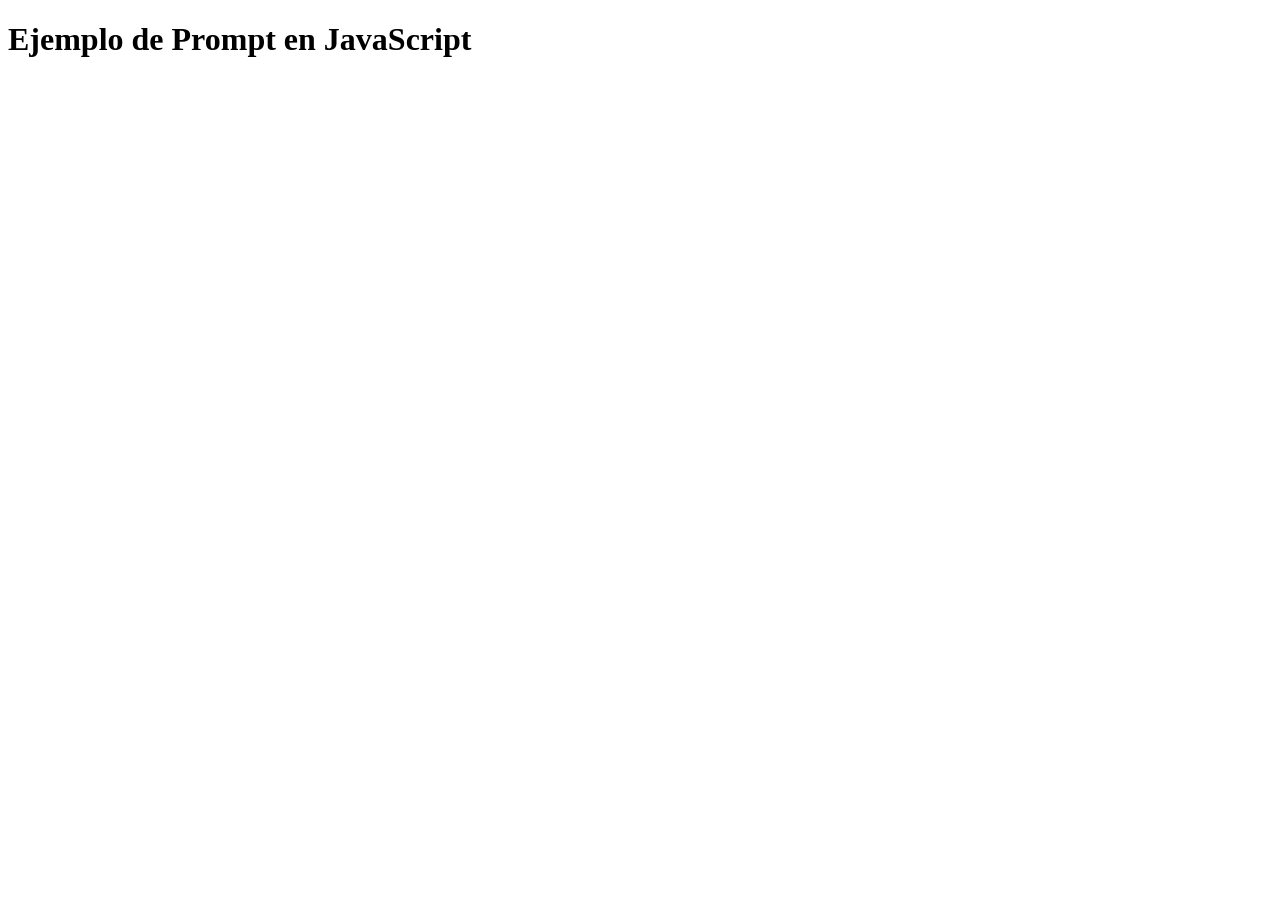
==== index.html @ 55fa6adb "Eliminar submodulo no deseado" ====
<!DOCTYPE html>
<html lang="es">
<head>
    <meta charset="UTF-8">
    <meta name="viewport" content="width=device-width, initial-scale=1.0">
    <title>Ejemplo de Prompt</title>
</head>
<body>
    <h1>Ejemplo de Prompt en JavaScript</h1>
    <script src="script.js"></script>
</body>
</html>
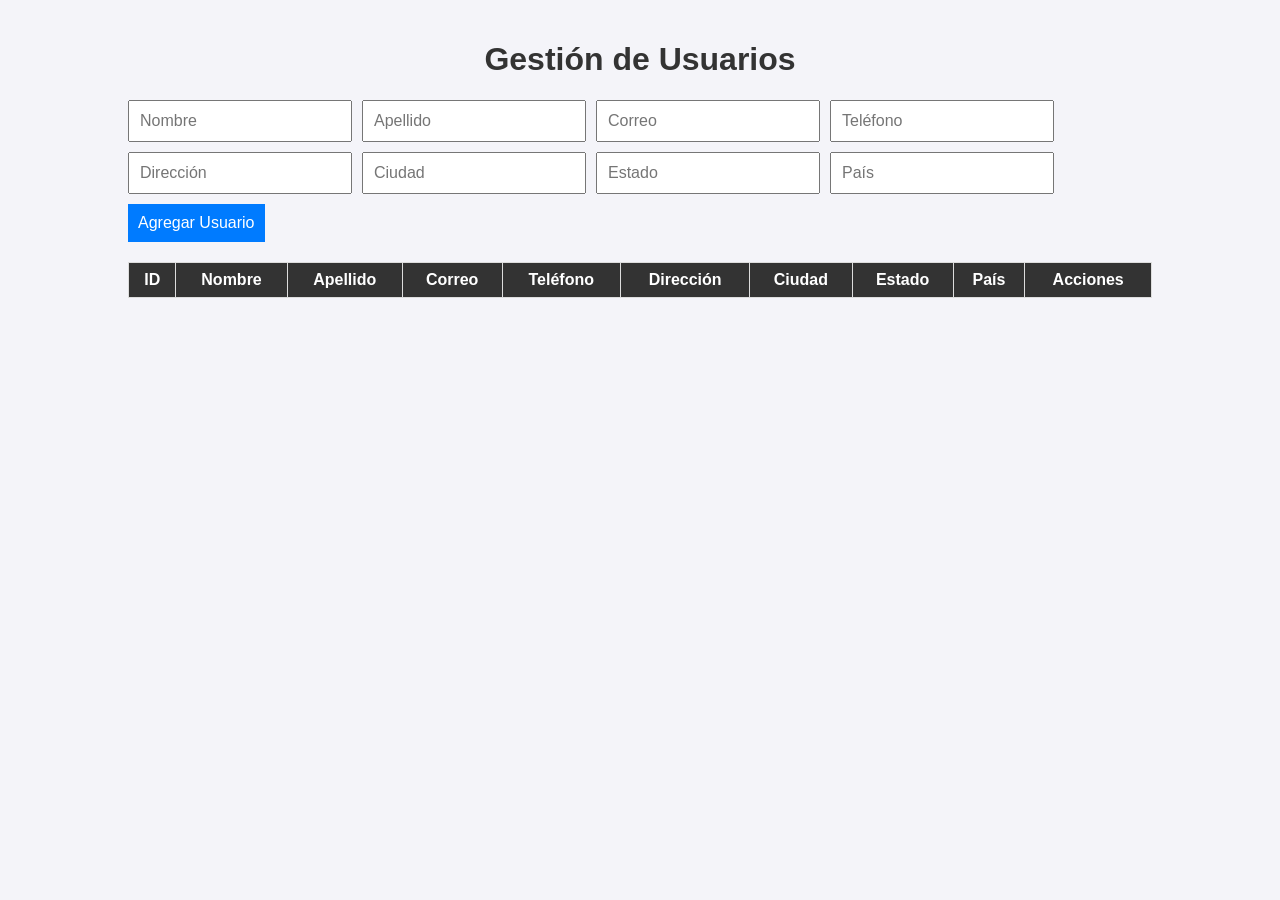
==== commit 9d0f26f8: "Agregamos los archivos del proyecto" ====
--- a/index.html
+++ b/index.html
@@ -1,12 +1,47 @@
 <!DOCTYPE html>
-<html lang="es">
+<html lang="en">
 <head>
     <meta charset="UTF-8">
     <meta name="viewport" content="width=device-width, initial-scale=1.0">
-    <title>Ejemplo de Prompt</title>
+    <title>Gestión de Usuarios</title>
+    <link rel="stylesheet" href="style.css">
 </head>
 <body>
-    <h1>Ejemplo de Prompt en JavaScript</h1>
+    <div class="container">
+        <h1>Gestión de Usuarios</h1>
+
+        <form id="user-form">
+            <input type="text" id="nombre" placeholder="Nombre" required>
+            <input type="text" id="apellido" placeholder="Apellido" required>
+            <input type="email" id="correo" placeholder="Correo" required>
+            <input type="text" id="telefono" placeholder="Teléfono" required>
+            <input type="text" id="direccion" placeholder="Dirección" required>
+            <input type="text" id="ciudad" placeholder="Ciudad" required>
+            <input type="text" id="estado" placeholder="Estado" required>
+            <input type="text" id="pais" placeholder="País" required>
+            <button type="submit">Agregar Usuario</button>
+        </form>
+
+        <table>
+            <thead>
+                <tr>
+                    <th>ID</th>
+                    <th>Nombre</th>
+                    <th>Apellido</th>
+                    <th>Correo</th>
+                    <th>Teléfono</th>
+                    <th>Dirección</th>
+                    <th>Ciudad</th>
+                    <th>Estado</th>
+                    <th>País</th>
+                    <th>Acciones</th>
+                </tr>
+            </thead>
+            <tbody id="user-table">
+                <!-- Usuarios se cargarán aquí -->
+            </tbody>
+        </table>
+    </div>
     <script src="script.js"></script>
 </body>
 </html>
--- a/style.css
+++ b/style.css
@@ -0,0 +1,62 @@
+body {
+    font-family: Arial, sans-serif;
+    background-color: #f4f4f9;
+    margin: 0;
+    padding: 0;
+}
+
+.container {
+    width: 80%;
+    margin: 0 auto;
+    padding: 20px;
+}
+
+h1 {
+    text-align: center;
+    color: #333;
+}
+
+form {
+    display: flex;
+    flex-wrap: wrap;
+    gap: 10px;
+    margin-bottom: 20px;
+}
+
+form input, form button {
+    padding: 10px;
+    font-size: 16px;
+}
+
+table {
+    width: 100%;
+    border-collapse: collapse;
+}
+
+thead {
+    background-color: #333;
+    color: #fff;
+}
+
+th, td {
+    border: 1px solid #ddd;
+    padding: 8px;
+    text-align: center;
+}
+
+tr:nth-child(even) {
+    background-color: #f9f9f9;
+}
+
+button {
+    background-color: #007bff;
+    color: #fff;
+    border: none;
+    padding: 5px 10px;
+    cursor: pointer;
+}
+
+button:hover {
+    background-color: #0056b3;
+}
+
